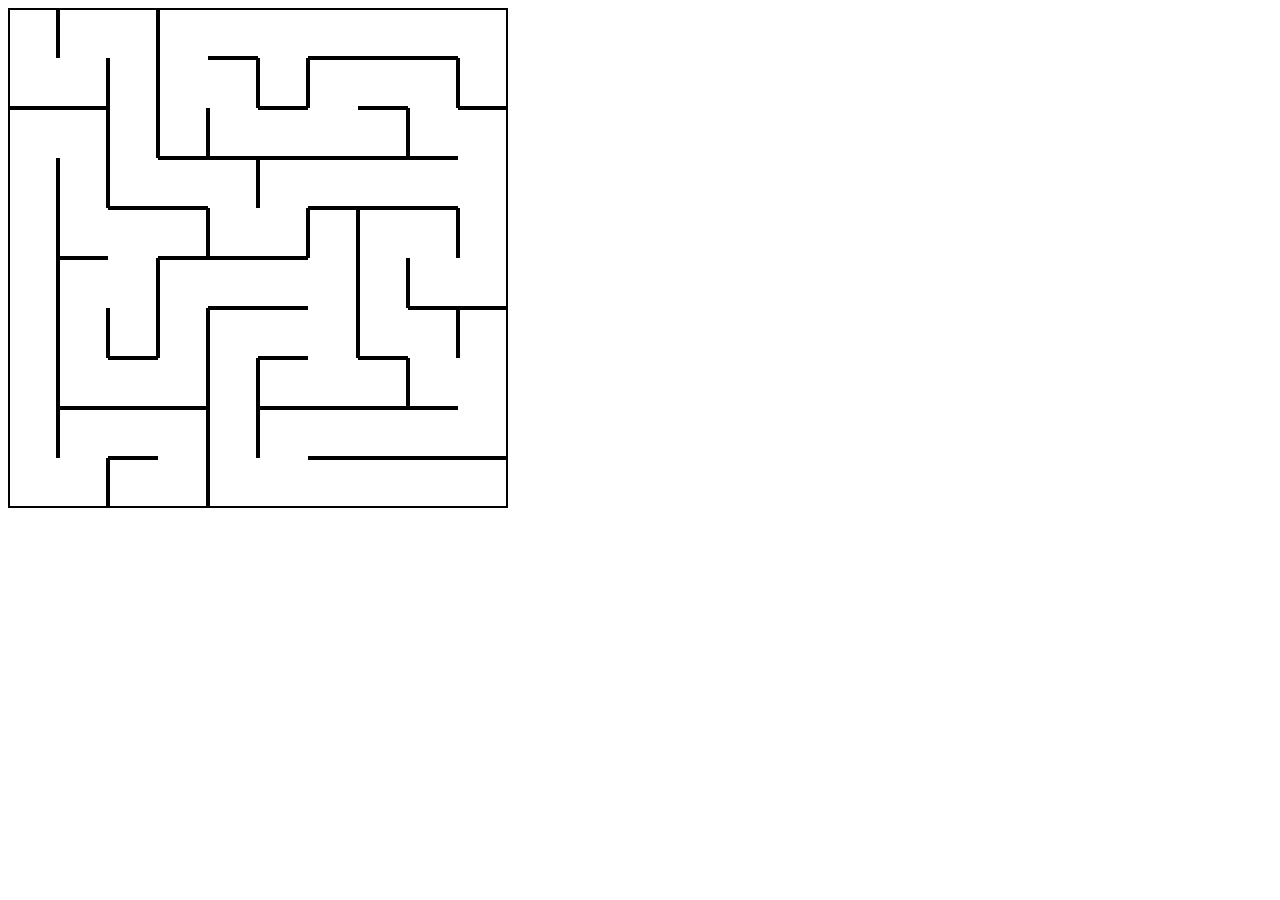
==== index.html @ aaada9e0 "initial commit" ====
<!DOCTYPE html>
<html>
<head>
  <meta charset="UTF-8">
  <meta name="viewport" content="width=device-width,initial-scale=1">
  <title>mazes</title>
  <link rel="stylesheet" href="main.css" type="text/css">
</head>
<body>
  <canvas></canvas>
  <script type="text/javascript" src="script.js"></script>
</body>
</html>
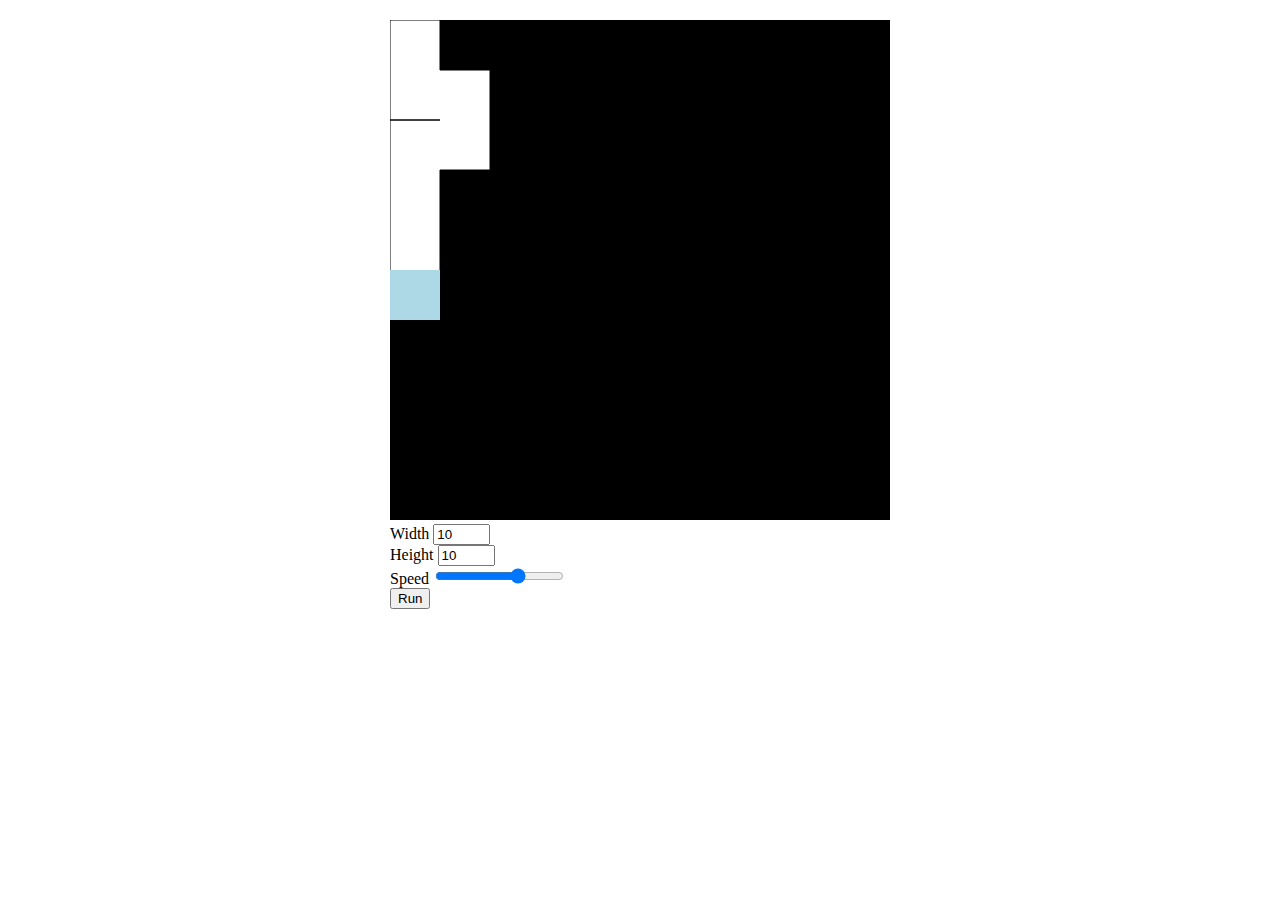
==== commit a2c9e1ea: "user input for size/speed" ====
--- a/index.html
+++ b/index.html
@@ -7,7 +7,19 @@
   <link rel="stylesheet" href="main.css" type="text/css">
 </head>
 <body>
-  <canvas></canvas>
+  <div id="container">
+    <canvas></canvas>
+    <label for="maze-width">Width</label>
+    <input type="text" name="maze-width" id="maze-width" value="10" size="4"></input>
+    <br>
+    <label for="maze-height">Height</label>
+    <input type="text" name="maze-height" id="maze-height" value="10" size="4"></input>
+    <br>
+    <label for="speed">Speed</label>
+    <input type="range" min="400" max="1000" value="800" name="speed" id="speed"></input>
+    <br>
+    <button onclick="run()">Run</button>
+  </div>
   <script type="text/javascript" src="script.js"></script>
 </body>
 </html>
--- a/main.css
+++ b/main.css
@@ -0,0 +1,4 @@
+#container{
+  width: 500px;
+  margin: 20px auto;
+}
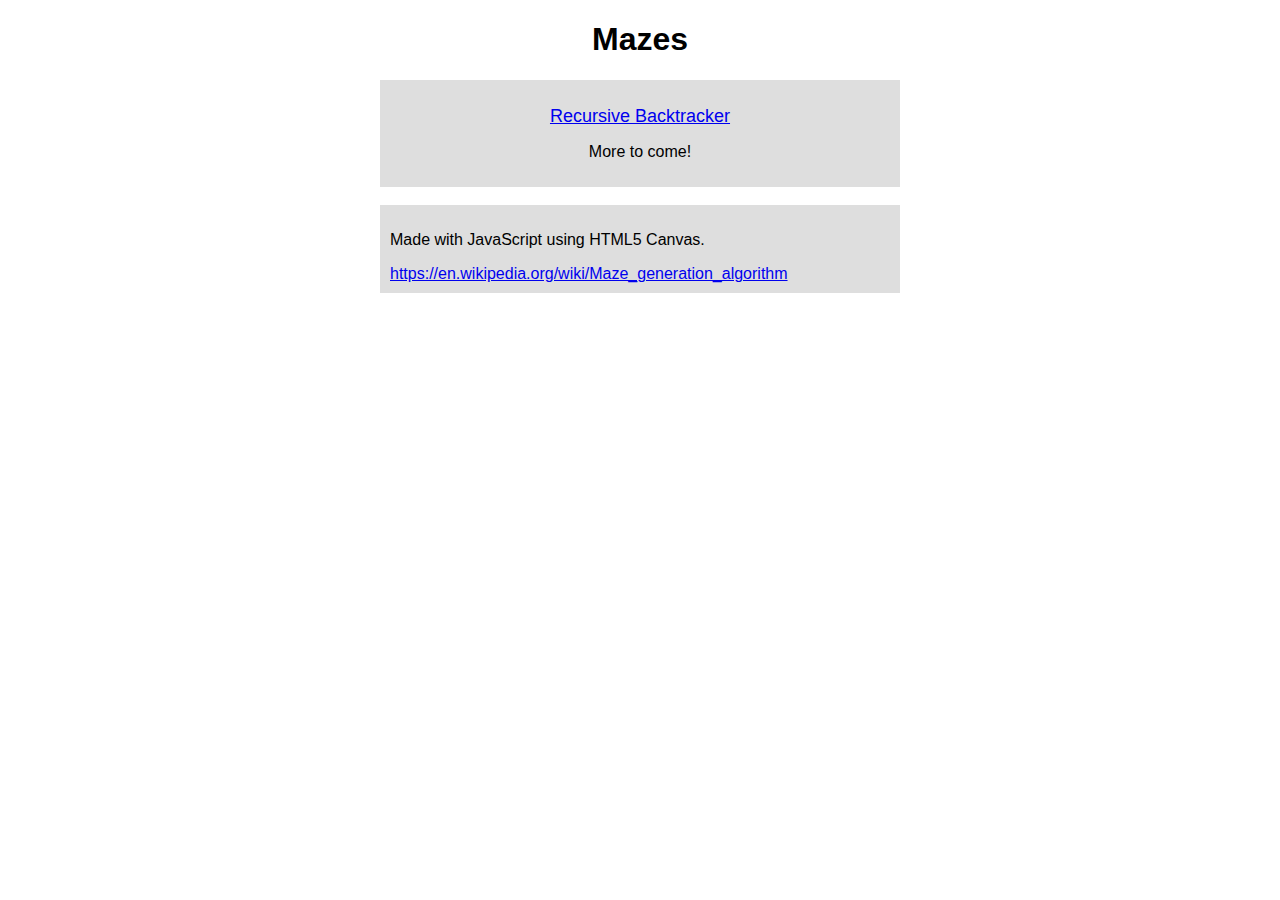
==== commit 716894c7: "added homepage" ====
--- a/index.html
+++ b/index.html
@@ -1,25 +1,31 @@
 <!DOCTYPE html>
-<html>
-<head>
-  <meta charset="UTF-8">
-  <meta name="viewport" content="width=device-width,initial-scale=1">
-  <title>mazes</title>
-  <link rel="stylesheet" href="main.css" type="text/css">
-</head>
-<body>
-  <div id="container">
-    <canvas></canvas>
-    <label for="maze-width">Width</label>
-    <input type="text" name="maze-width" id="maze-width" value="10" size="4"></input>
-    <br>
-    <label for="maze-height">Height</label>
-    <input type="text" name="maze-height" id="maze-height" value="10" size="4"></input>
-    <br>
-    <label for="speed">Speed</label>
-    <input type="range" min="400" max="1000" value="800" name="speed" id="speed"></input>
-    <br>
-    <button onclick="run()">Run</button>
-  </div>
-  <script type="text/javascript" src="script.js"></script>
-</body>
+<html lang="en">
+	<head>
+		<meta charset="utf-8" />
+		<meta name="viewport" content="width=device-width, initial-scale=1.0">
+		<title>Mazes</title>
+		<link type="text/css" rel="stylesheet" href="main.css">
+	</head>
+	<body>
+		<h1>Mazes</h1>
+		<div id="container">
+			<div id="top">
+				<ul>
+					<li>
+						<a href="recursive-backtracker">Recursive Backtracker</a>
+					</li>
+          <li>
+            <p>More to come!</p>
+          </li>
+        </ul>
+			</div>
+			<br>
+			<div id = "bottom">
+				<p>Made with JavaScript using HTML5 Canvas.</p>
+        <a href="https://en.wikipedia.org/wiki/Maze_generation_algorithm">
+          https://en.wikipedia.org/wiki/Maze_generation_algorithm
+        </a>
+      </div>
+		</div>
+	</body>
 </html>
--- a/main.css
+++ b/main.css
@@ -1,4 +1,34 @@
-#container{
-  width: 500px;
-  margin: 20px auto;
+*, *:before, *:after{
+    box-sizing: border-box;
 }
+
+body {
+    margin: 0px;
+    font-family: sans-serif;
+}
+
+h1 {
+    font-family: sans-serif;
+    text-align: center;
+}
+
+ul {
+    list-style:none;
+    text-align:center;
+    padding: 0;
+}
+
+#container {
+    width: 520px;
+    margin: auto;
+    display: block;
+}
+
+#top, #bottom{
+    background-color: #DEDEDE;
+    padding: 10px;
+}
+
+#top a{
+    font-size: 18px;
+}
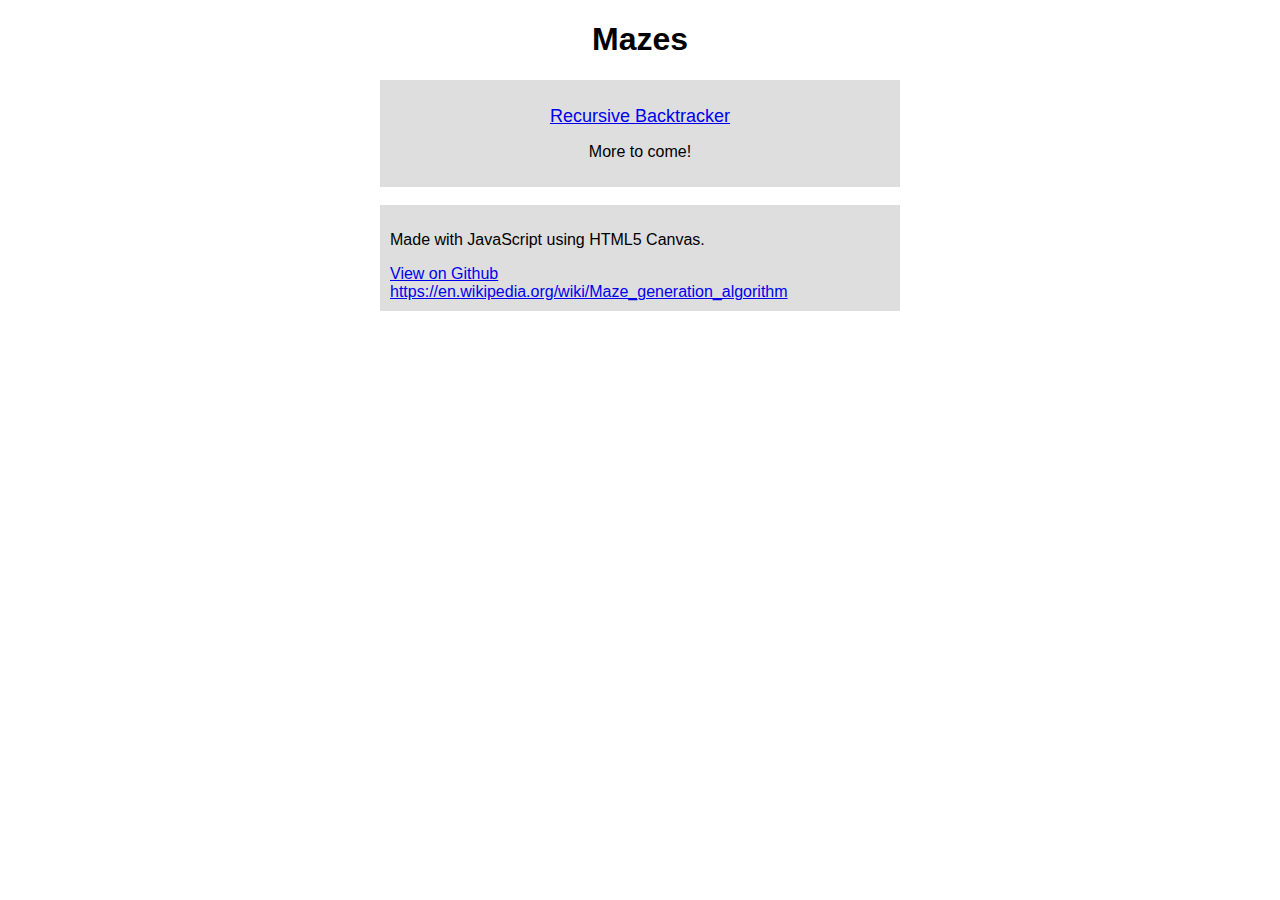
==== commit e92bb3bd: "add github link" ====
--- a/index.html
+++ b/index.html
@@ -22,6 +22,7 @@
 			<br>
 			<div id = "bottom">
 				<p>Made with JavaScript using HTML5 Canvas.</p>
+				<a href="https://github.com/andlehma/mazes">View on Github</a>
         <a href="https://en.wikipedia.org/wiki/Maze_generation_algorithm">
           https://en.wikipedia.org/wiki/Maze_generation_algorithm
         </a>
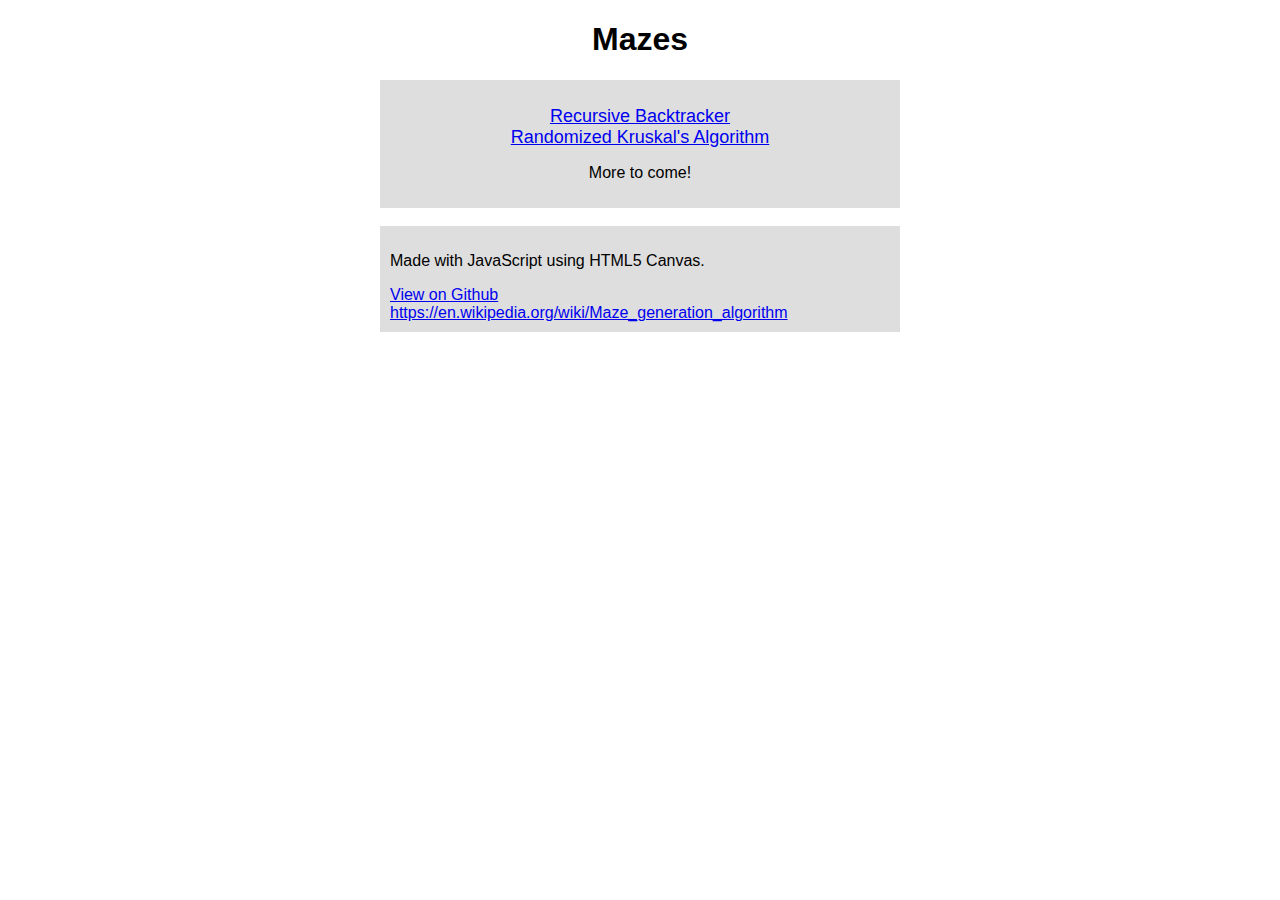
==== commit 6abb5946: "add randomized kruskal to homepage" ====
--- a/index.html
+++ b/index.html
@@ -13,6 +13,9 @@
 				<ul>
 					<li>
 						<a href="recursive-backtracker">Recursive Backtracker</a>
+					</li>
+					<li>
+						<a href="randomized-kruskal">Randomized Kruskal's Algorithm</a>
 					</li>
           <li>
             <p>More to come!</p>
